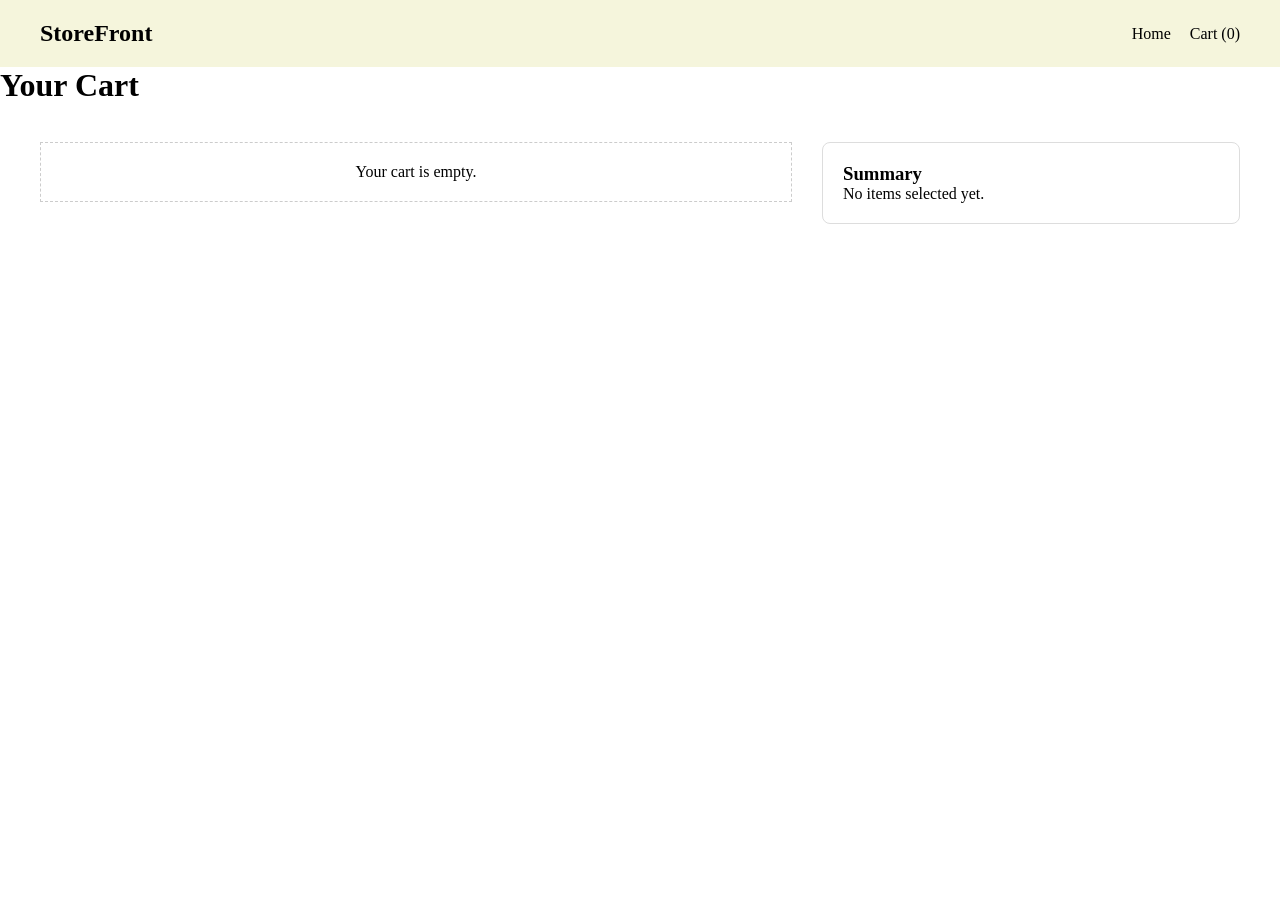
==== cart.html @ 520839ac "Basic working" ====
<!DOCTYPE html>
<html lang="en">
<head>
    <meta charset="UTF-8">
    <meta name="viewport" content="width=device-width, initial-scale=1.0">
    <title>E-Commerce | Cart</title>
    <link rel="stylesheet" href="styles.css">
</head>
<body>
    <nav>
        <h2>StoreFront</h2>
        <div>
            <a href="index.html">Home</a>
            <a href="cart.html">Cart (<span id="cart-count">0</span>)</a>
        </div>
    </nav>

    <h1>Your Cart</h1>
    <br>
    <div id="cart-container" class="cart-container">
        <div id="cart-items" class="cart-items">
            </div>
        <div id="bill-summary" class="bill-summary">
            </div>
    </div>

    <script src="cart.js"></script>
</body>
</html>
---- styles.css ----
*{
    margin: 0px;
    padding: 0px;
}
header{
    background-color: beige;
    display: flex;
    justify-content: space-between;
    padding:30px 40px;
}

main{
    display: flex;
    flex-wrap: wrap;
    justify-content: center;
    padding: 40px 0px;
    gap: 30px;

}

.outerDiv{
    width: 350px;
    border: 2px solid black;
    display: flex;
    flex-direction: column;
    align-items: center;
    justify-content: space-between;    

    padding: 20px 10px;
}

nav {
    display: flex;
    justify-content: space-between;
    align-items: center;
    padding: 20px 40px;
    background-color: beige;
}

nav a {
    margin-left: 15px;
    color: black;
    text-decoration: none;
}

.cart-container {
    display: flex;
    gap: 30px;
    padding: 20px 40px;
    align-items: flex-start;
}

.cart-items {
    flex: 2;
    display: flex;
    flex-direction: column;
    gap: 15px;
}

.bill-summary {
    flex: 1;
    border: 1px solid #ddd;
    padding: 20px;
    border-radius: 8px;
}

.cart-item {
    display: flex;
    gap: 15px;
    border: 1px solid #ddd;
    padding: 15px;
    border-radius: 8px;
}

.cart-item-image {
    width: 100px;
    height: 100px;
    object-fit: cover;
}

.cart-item-details {
    display: flex;
    flex-direction: column;
    gap: 8px;
}

.quantity-controls {
    display: flex;
    align-items: center;
    gap: 8px;
}

.qty-button, .remove-button, .checkout-button, .add-to-cart-button {
    border: none;
    cursor: pointer;
}

.qty-button, .remove-button {
    padding: 6px 10px;
    background-color: #f0f0f0;
}

.checkout-button, .add-to-cart-button {
    background-color: black;
    color: white;
    padding: 10px 15px;
}

.empty-cart {
    padding: 20px;
    border: 1px dashed #ccc;
    text-align: center;
}

.cart-link {
    color: black;
    text-decoration: none;
    font-weight: bold;
}

.cart-feedback {
    position: fixed;
    top: 20px;
    right: 20px;
    background: #111;
    color: white;
    padding: 10px 15px;
    border-radius: 6px;
    opacity: 0;
    pointer-events: none;
    transition: opacity 0.2s ease;
    z-index: 1000;
}

.cart-feedback.visible {
    opacity: 1;
}
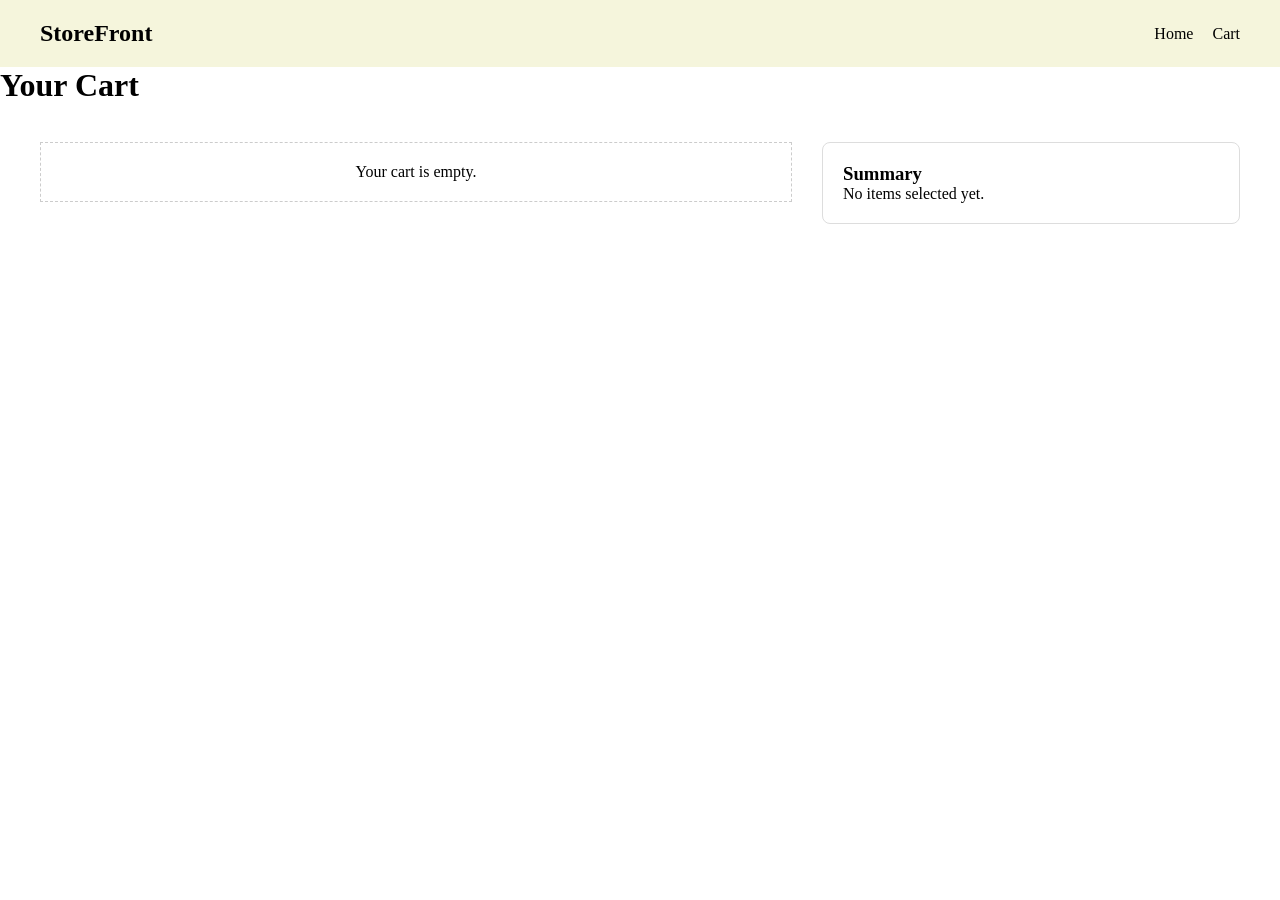
==== commit 1aaaf8d7: "Logic adjustments" ====
--- a/cart.html
+++ b/cart.html
@@ -11,12 +11,13 @@
         <h2>StoreFront</h2>
         <div>
             <a href="index.html">Home</a>
-            <a href="cart.html">Cart (<span id="cart-count">0</span>)</a>
+            <a href="cart.html">Cart</a>
         </div>
     </nav>
 
     <h1>Your Cart</h1>
     <br>
+    <div id="message-box" class="message-box"></div>
     <div id="cart-container" class="cart-container">
         <div id="cart-items" class="cart-items">
             </div>
--- a/styles.css
+++ b/styles.css
@@ -112,26 +112,26 @@
     text-align: center;
 }
 
+.message-box {
+    position: fixed;
+    bottom: 20px;
+    right: 20px;
+    background: #222;
+    color: white;
+    padding: 12px 16px;
+    border-radius: 6px;
+    opacity: 0;
+    pointer-events: none;
+    transition: opacity 0.2s ease;
+}
+
+.message-box.show {
+    opacity: 1;
+}
+
 .cart-link {
     color: black;
     text-decoration: none;
     font-weight: bold;
 }
 
-.cart-feedback {
-    position: fixed;
-    top: 20px;
-    right: 20px;
-    background: #111;
-    color: white;
-    padding: 10px 15px;
-    border-radius: 6px;
-    opacity: 0;
-    pointer-events: none;
-    transition: opacity 0.2s ease;
-    z-index: 1000;
-}
-
-.cart-feedback.visible {
-    opacity: 1;
-}
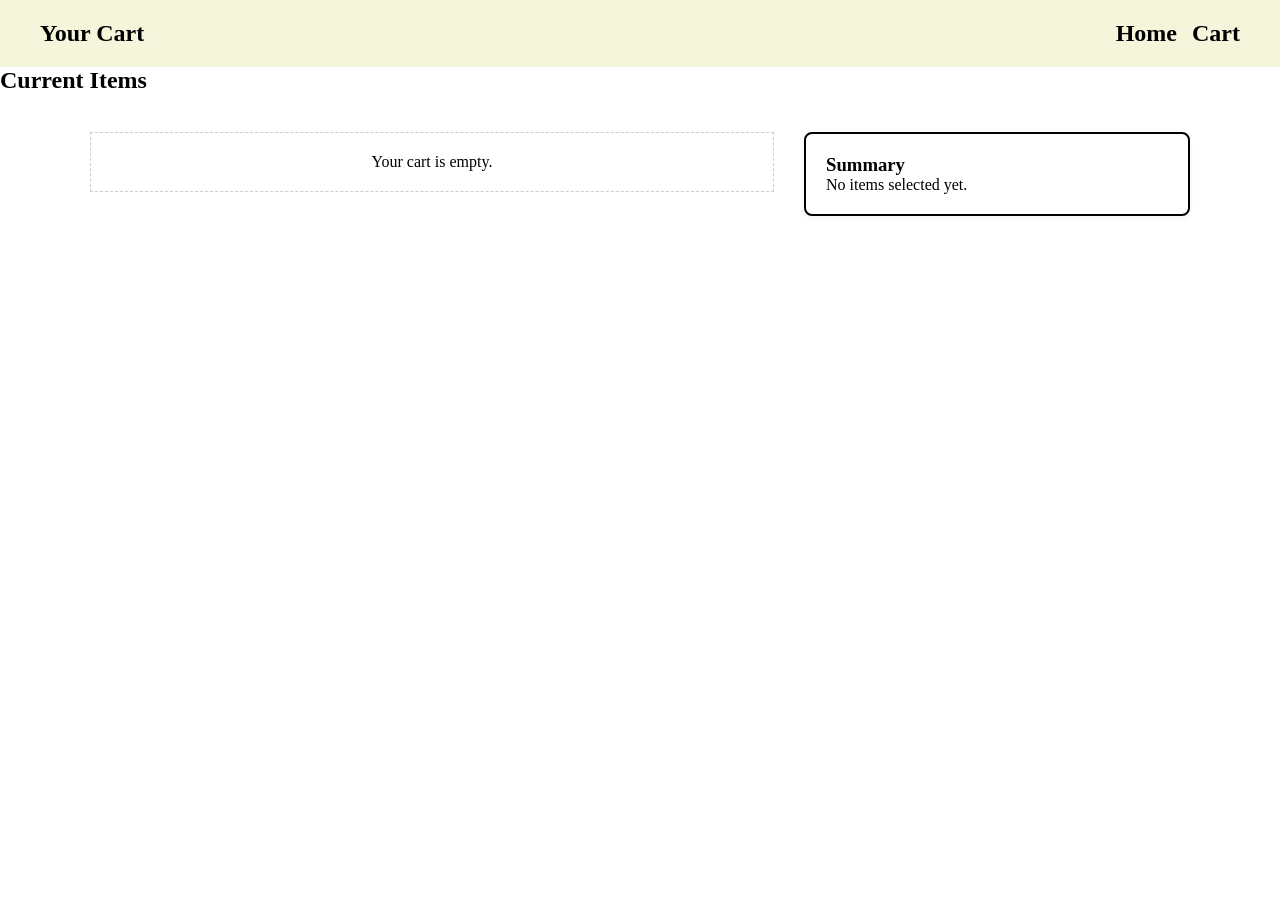
==== commit 46aa6622: "Final commit" ====
--- a/cart.html
+++ b/cart.html
@@ -8,14 +8,13 @@
 </head>
 <body>
     <nav>
-        <h2>StoreFront</h2>
-        <div>
-            <a href="index.html">Home</a>
-            <a href="cart.html">Cart</a>
+        <h1>Your Cart</h1>
+        <div style="display: flex; align-items: center;">
+            <h2><a href="index.html">Home</a></h2> <h2><a href="cart.html">Cart</a></h2>
         </div>
     </nav>
 
-    <h1>Your Cart</h1>
+    <h2>Current Items</h2>
     <br>
     <div id="message-box" class="message-box"></div>
     <div id="cart-container" class="cart-container">
--- a/styles.css
+++ b/styles.css
@@ -2,6 +2,7 @@
     margin: 0px;
     padding: 0px;
 }
+
 header{
     background-color: beige;
     display: flex;
@@ -18,6 +19,12 @@
 
 }
 
+.product-detail-card, .cart-item, .bill-summary{
+    background-color: white;
+    border: 2px solid black;
+    box-shadow: 0 2px 6px rgba(0,0,0,0.05);
+}
+
 .outerDiv{
     width: 350px;
     border: 2px solid black;
@@ -25,8 +32,30 @@
     flex-direction: column;
     align-items: center;
     justify-content: space-between;    
+    padding: 20px 10px;
+}
 
-    padding: 20px 10px;
+.product-detail-card{
+    width: min(90%, 500px);
+    padding: 30px;
+    display: flex;
+    flex-direction: column;
+    gap: 15px;
+    align-items: flex-start;
+    margin: 20px auto 40px;
+}
+
+.product-detail-image{
+    width: 100%;
+    max-width: 320px;
+    height: auto;
+    object-fit: cover;
+    align-self: center;
+    border: 1px solid #ddd;
+}
+
+.product-price{
+    font-weight: bold;
 }
 
 nav {
@@ -46,8 +75,10 @@
 .cart-container {
     display: flex;
     gap: 30px;
-    padding: 20px 40px;
+    padding: 20px 40px 40px;
     align-items: flex-start;
+    max-width: 1100px;
+    margin: 0 auto;
 }
 
 .cart-items {
@@ -59,7 +90,6 @@
 
 .bill-summary {
     flex: 1;
-    border: 1px solid #ddd;
     padding: 20px;
     border-radius: 8px;
 }
@@ -67,15 +97,16 @@
 .cart-item {
     display: flex;
     gap: 15px;
-    border: 1px solid #ddd;
     padding: 15px;
     border-radius: 8px;
+    align-items: center;
 }
 
 .cart-item-image {
     width: 100px;
     height: 100px;
     object-fit: cover;
+    border: 1px solid #ddd;
 }
 
 .cart-item-details {
@@ -98,6 +129,7 @@
 .qty-button, .remove-button {
     padding: 6px 10px;
     background-color: #f0f0f0;
+    color: black;
 }
 
 .checkout-button, .add-to-cart-button {
